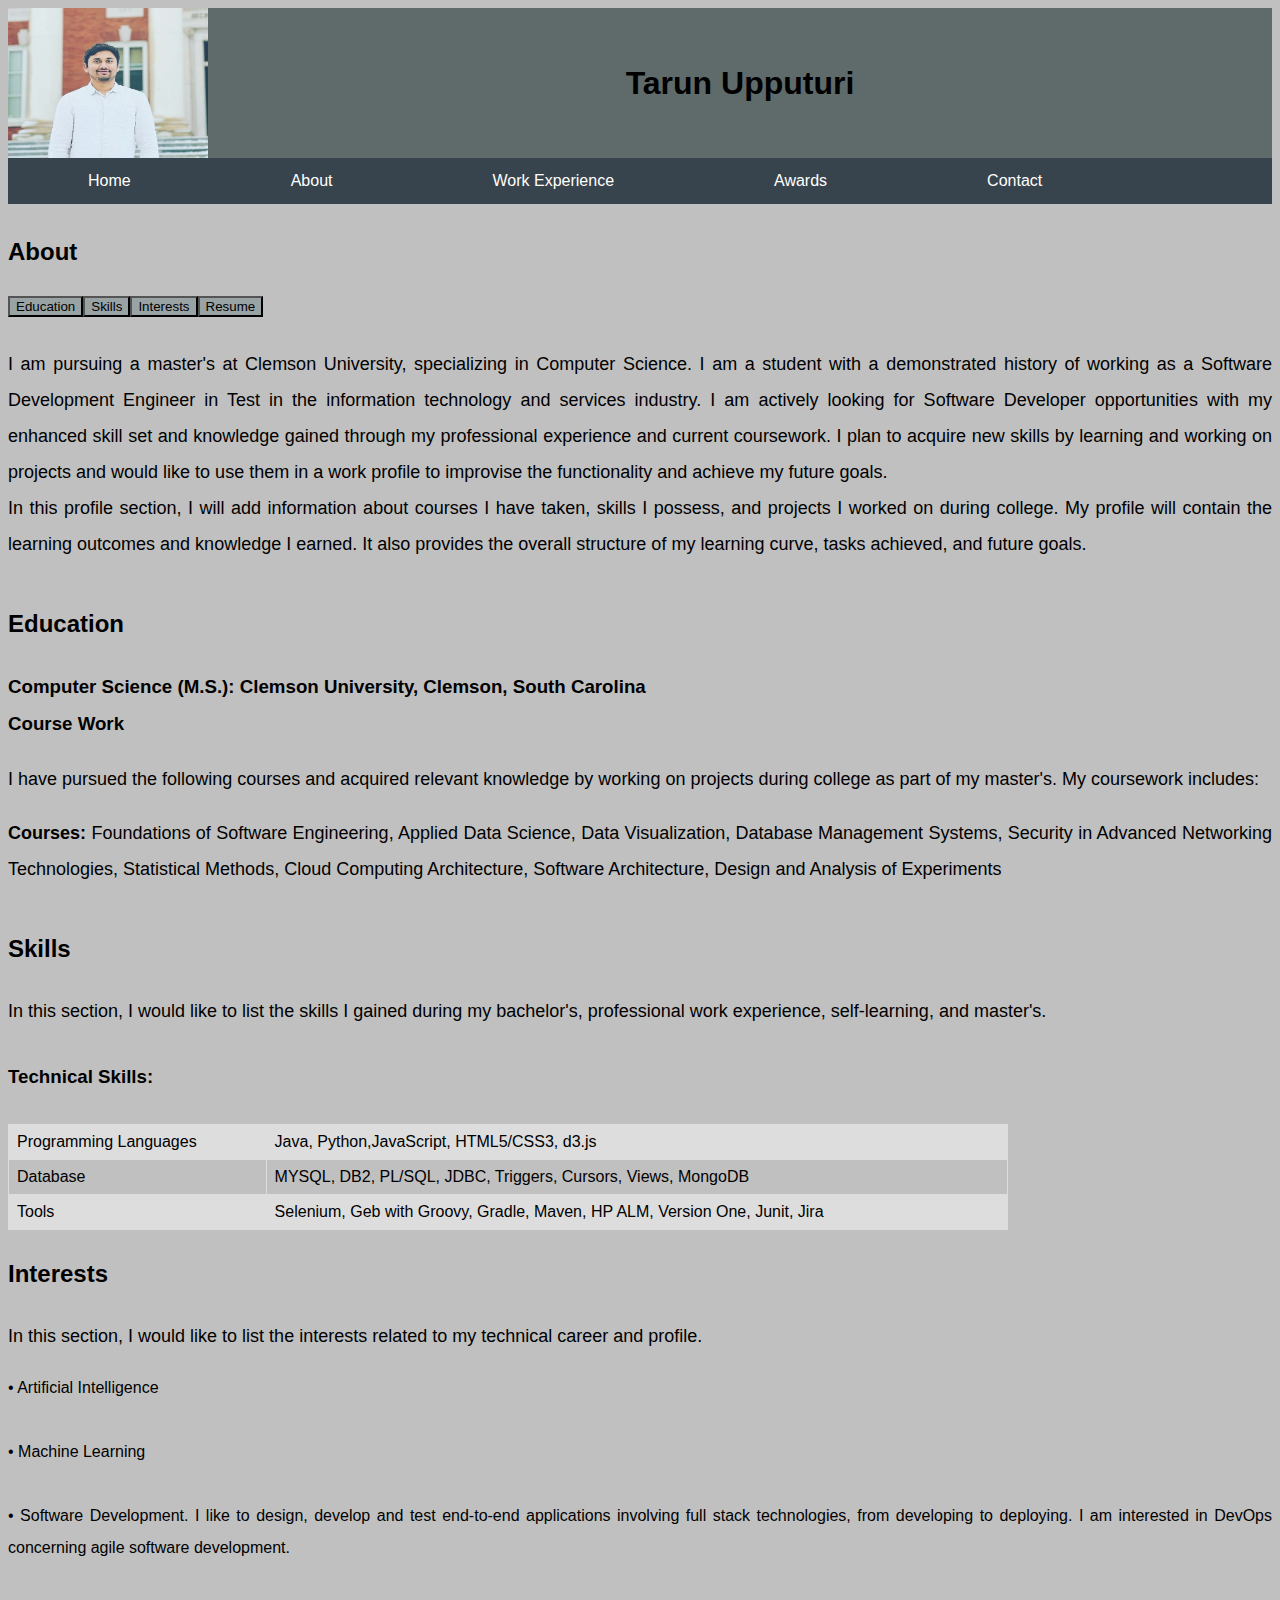
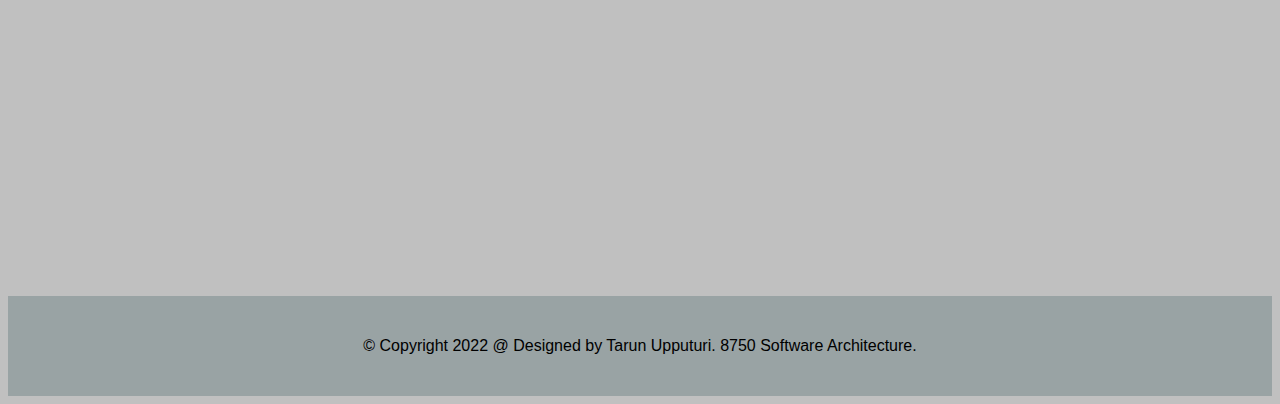
==== about.html @ b75d2e14 "Add files via upload" ====
<!DOCTYPE html>
<html>

<head>
  <link href="style.css" rel="stylesheet">
</head>
<title>
  About
</title>

<body>

  <div class="image"><img src="prof.jpeg" width="200" height="150">
    <h1>Tarun Upputuri</h1>

  </div>
  <div>
    <ul>
      <li><a href="index.html">Home</a></li>
      <li><a href="about.html">About</a></li>
      <li><a href="workexperience.html">Work Experience</a></li>
      <li><a href="awards.html">Awards</a></li>
      <li><a href="contact.html">Contact</a></li>

      </li>
    </ul>
  </div>

  <body style="background-color:silver">
    <div id="about">
      <h2>About &emsp;&emsp;&emsp;&emsp;</h2>
      <div class="nav">
        <button class="homenav"><a class="education" href="#Education"
            style="text-decoration: none;">Education</a></button>&emsp;
        <button class="homenav"><a class="skills" href="#Skills"
            style="text-decoration: none;">Skills</a></button>&emsp;
        <button class="homenav"><a class="interests" href="#Interests"
            style="text-decoration: none;">Interests</a></button>&emsp;
        <button class="homenav"><a class="btn line-btn-dark btn-icon btn-radius" id="resumebut" href="Tarun_resume.pdf"
            style="text-decoration: none;">Resume</a></button>&emsp;
      </div>
      <p style="font-size:18px">I am pursuing a master's at Clemson University, specializing in Computer Science. I am a
        student with a
        demonstrated history of working as a Software Development Engineer in Test in the information technology and
        services industry. I am actively looking for Software Developer opportunities with my enhanced skill set and
        knowledge gained through my professional experience and current coursework. I plan to acquire new skills by
        learning and working on projects and would like to use them in a work profile to improvise the functionality and
        achieve my future goals.<br>
        In this profile section, I will add information about courses I have taken, skills I possess, and projects I
        worked on during college. My profile will contain the learning outcomes and knowledge I earned. It also provides
        the overall structure of my learning curve, tasks achieved, and future goals.
      </p>
    </div>
    <div id="Education">
      <h2>Education</h2>
      <h3>
        Computer Science (M.S.): Clemson University, Clemson, South Carolina<br>
        Course Work<br>
      </h3>
      <p style="font-size:18px">I have pursued the following courses and acquired relevant knowledge by working on
        projects during college as
        part of my master's. My coursework includes:</p>

      <p style="font-size:18px"><b>Courses:</b> Foundations of Software Engineering, Applied Data Science, Data
        Visualization,
        Database Management Systems, Security in Advanced Networking Technologies, Statistical Methods, Cloud Computing
        Architecture,
        Software Architecture, Design and Analysis of Experiments</p>
    </div>
    <div id="Skills">
      <h2>Skills</h2>
      <p style="font-size:18px">In this section, I would like to list the skills I gained during my bachelor's,
        professional work experience,
        self-learning, and master's.</p>
    </div>
    <h3>Technical Skills:</h3>
    <br>


    <table class="a">
      <tr>
        <td>Programming Languages</td>
        <td>Java, Python,JavaScript, HTML5/CSS3, d3.js</td>

      </tr>
      <tr>
        <td>Database</td>
        <td>MYSQL, DB2, PL/SQL, JDBC, Triggers, Cursors, Views, MongoDB</td>

      </tr>
      <tr>
        <td>Tools</td>
        <td>Selenium, Geb with Groovy, Gradle, Maven, HP ALM, Version One, Junit, Jira</td>

      </tr>

    </table>

    <div id="Interests">
      <h2>Interests</h2>
      <p style="font-size:18px">In this section, I would like to list the interests related to my technical career and
        profile.</p>
      • Artificial Intelligence <br><br>

      • Machine Learning<br><br>

      • Software Development. I like to design, develop and test end-to-end applications involving full stack
      technologies, from developing to deploying. I am interested in DevOps concerning agile software development.
      <br><br>
    </div>

    <div class="copyright" style="margin-top: 300px;">

      <p>
        <center>&copy; Copyright 2022 @ Designed by Tarun Upputuri. 8750 Software Architecture.</center>
      </p>

    </div>
  </body>

</html>
---- style.css ----
body {
  background-color: white;
}

ul {
  list-style-type: none;
  margin: 0;
  padding: 0;
  overflow: hidden;
  background-color: #38444d;
}

div {
  text-align: justify;
  text-justify: inter-word;
  display: inline-block;
  width: 100%;
  background-color: grey;
}

.image {
  width: auto;
  display: flex;
  background-color: #5F6A6A;
}

li {
  float: left;
}

a.skills {
  color: black;
}

a.interests {
  color: black;
}

a#resumebut {
  color: black;
}

.homenav {
  width: auto;
  background-color: #99A3A4;
  float: inline-start;

}

.nav {
  background-color: silver;
}

a.education {
  color: black;
  float: right;
}

.info {

  color: #7DCEA0;
}

li a {
  display: inline-block;
  color: white;
  text-align: center;
  padding: 14px 80px;
  text-decoration: none;
}

li a:hover {
  background-color: #1A5276;
}

#about {
  line-height: 2;
  background-color: silver;
}

#WorkExperience {
  background-color: silver;
}

#Education {
  line-height: 2;
  background-color: silver;
}

.copyright {
  width: 100;
  text-align: center;
  padding: 25px 0;
  background: #262626;
  font-weight: 300;
  margin-top: 20px;
}



#Skills {
  line-height: 2;
  background-color: silver;
}

#Interests {
  line-height: 2;
  background-color: silver;
}

#Awards {
  background-color: silver;
  height: 550px;
}

.containerfooter {
  padding: 30px 0 25px;
  background-color: #99A3A4;
}

#footer {
  background-color: #99A3A4;
}

.copyright,
.credits {
  background-color: #99A3A4;
}

div h1 {
  margin: auto;
}

div center {
  margin: auto;
}

center h1 {
  background-color: grey;
}

table {
  font-family: arial, sans-serif;
  border-collapse: collapse;
  width: 100%;
}

td,
th {
  border: 1px solid #dddddd;
  text-align: left;
  padding: 8px;
}

table.a {
  font-family: arial, sans-serif;
  border-collapse: collapse;
  width: 1000px;
}

tr:nth-child(odd) {
  background-color: #dddddd;
}

body {
  font-family: Arial, Helvetica, sans-serif;
}

* {
  box-sizing: border-box;
}

input[type=text],
select,
textarea {
  width: 100%;
  padding: 12px;
  border: 1px solid #ccc;
  border-radius: 4px;
  box-sizing: border-box;
  margin-top: 8px;
  margin-bottom: 14px;
  resize: vertical;
}

input[type=submit] {
  background-color: grey;
  color: white;
  padding: 12px 20px;
  border: none;
  border-radius: 4px;
  cursor: pointer;
}

input[type=submit]:hover {
  background-color: #1A5276;
}

.container {
  border-radius: 4px;
  background-color: silver;
  padding: 20px;
}
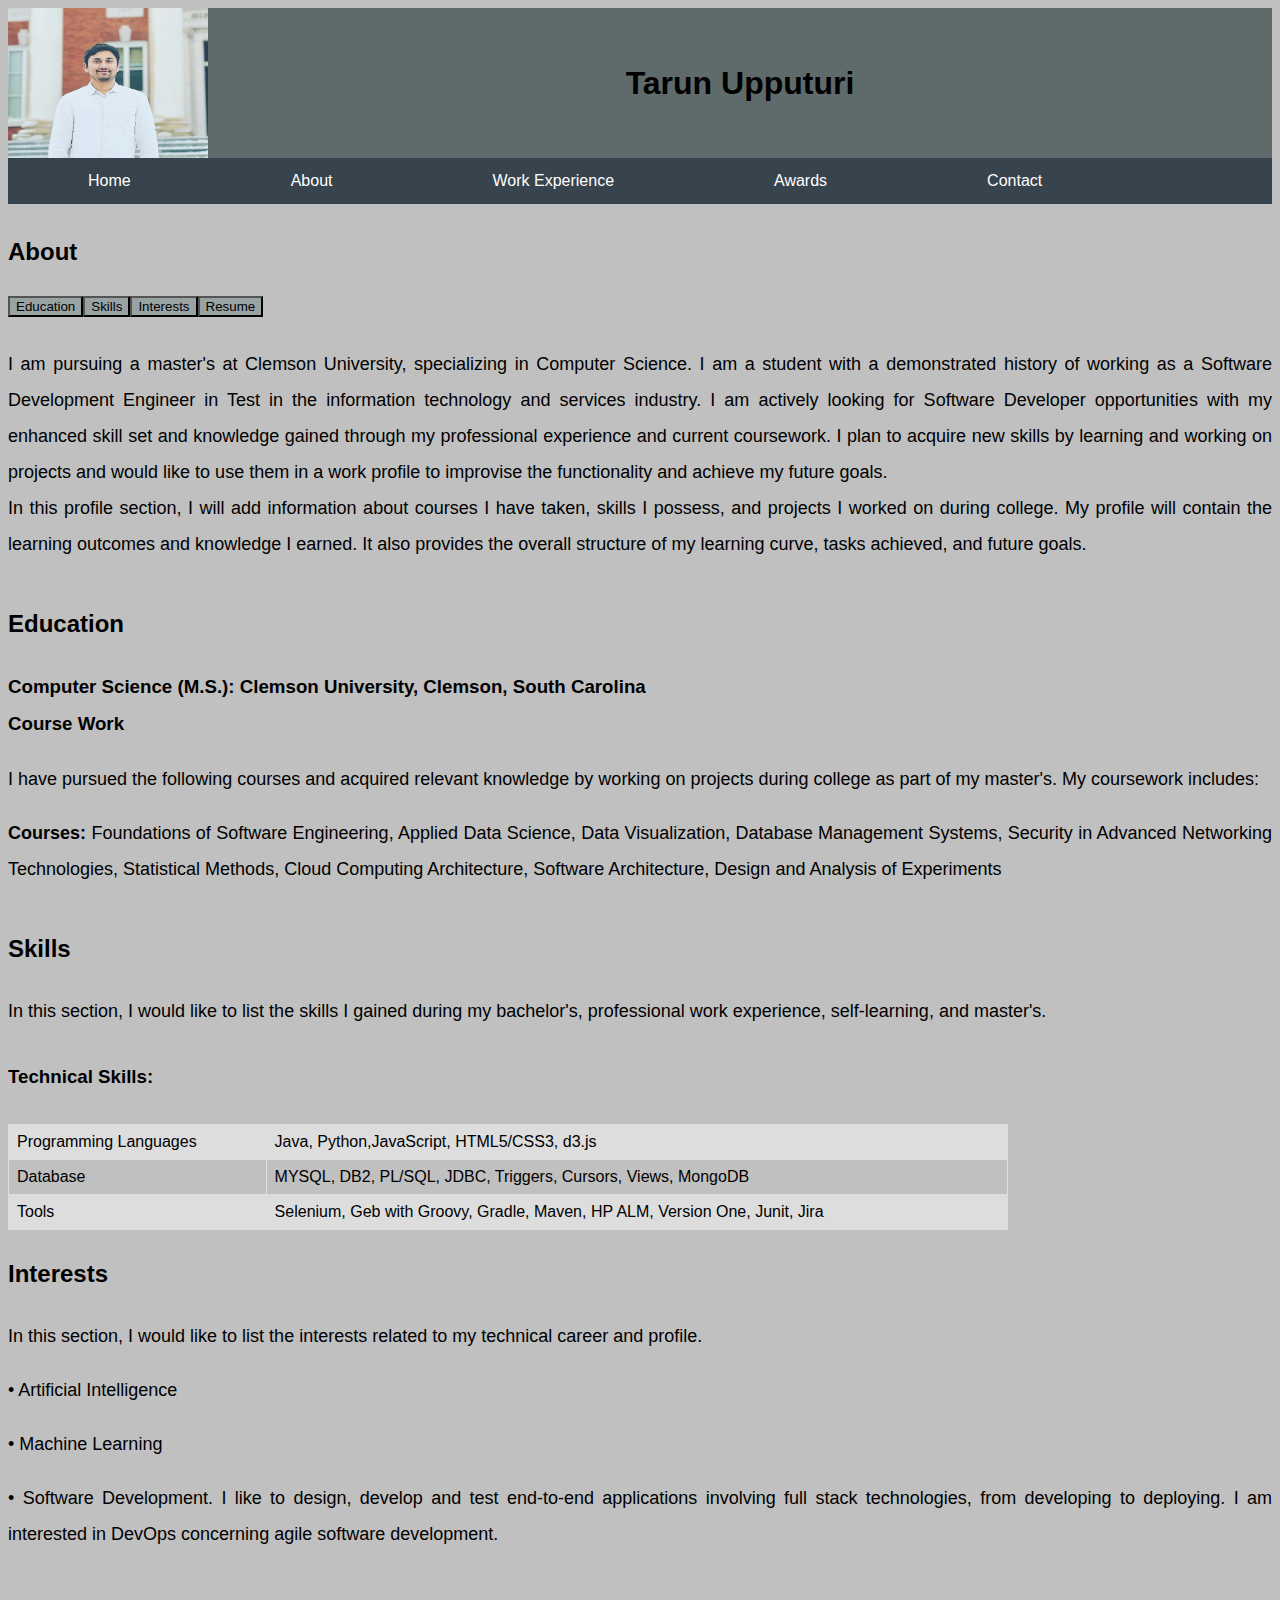
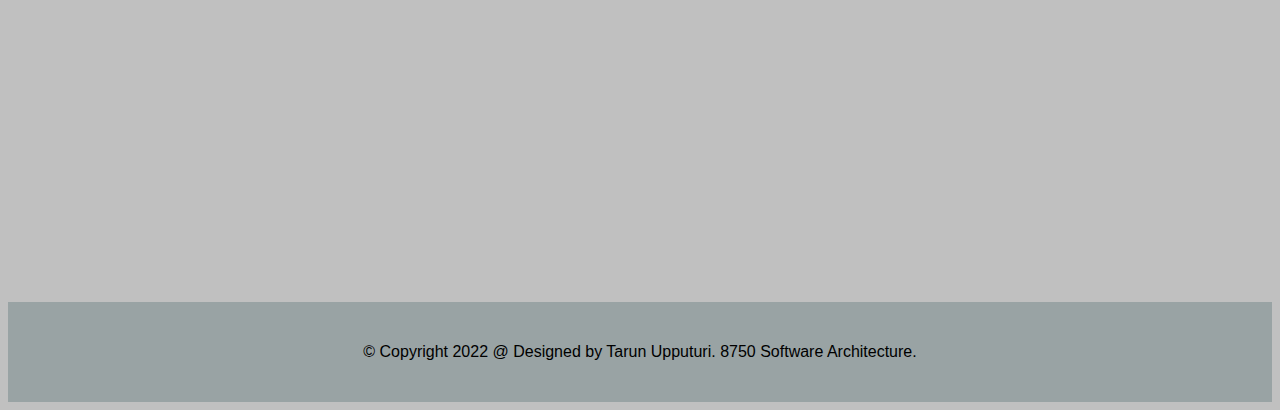
==== commit b58e80f2: "Update about.html" ====
--- a/about.html
+++ b/about.html
@@ -100,13 +100,14 @@
       <h2>Interests</h2>
       <p style="font-size:18px">In this section, I would like to list the interests related to my technical career and
         profile.</p>
-      • Artificial Intelligence <br><br>
+      <p style="font-size:18px">• Artificial Intelligence</p>
 
-      • Machine Learning<br><br>
+      <p style="font-size:18px">• Machine Learning</p>
 
-      • Software Development. I like to design, develop and test end-to-end applications involving full stack
-      technologies, from developing to deploying. I am interested in DevOps concerning agile software development.
-      <br><br>
+      <p style="font-size:18px">• Software Development. I like to design, develop and test end-to-end applications
+        involving full stack
+        technologies, from developing to deploying. I am interested in DevOps concerning agile software development.</p>
+      <br>
     </div>
 
     <div class="copyright" style="margin-top: 300px;">
@@ -118,4 +119,4 @@
     </div>
   </body>
 
-</html>+</html>
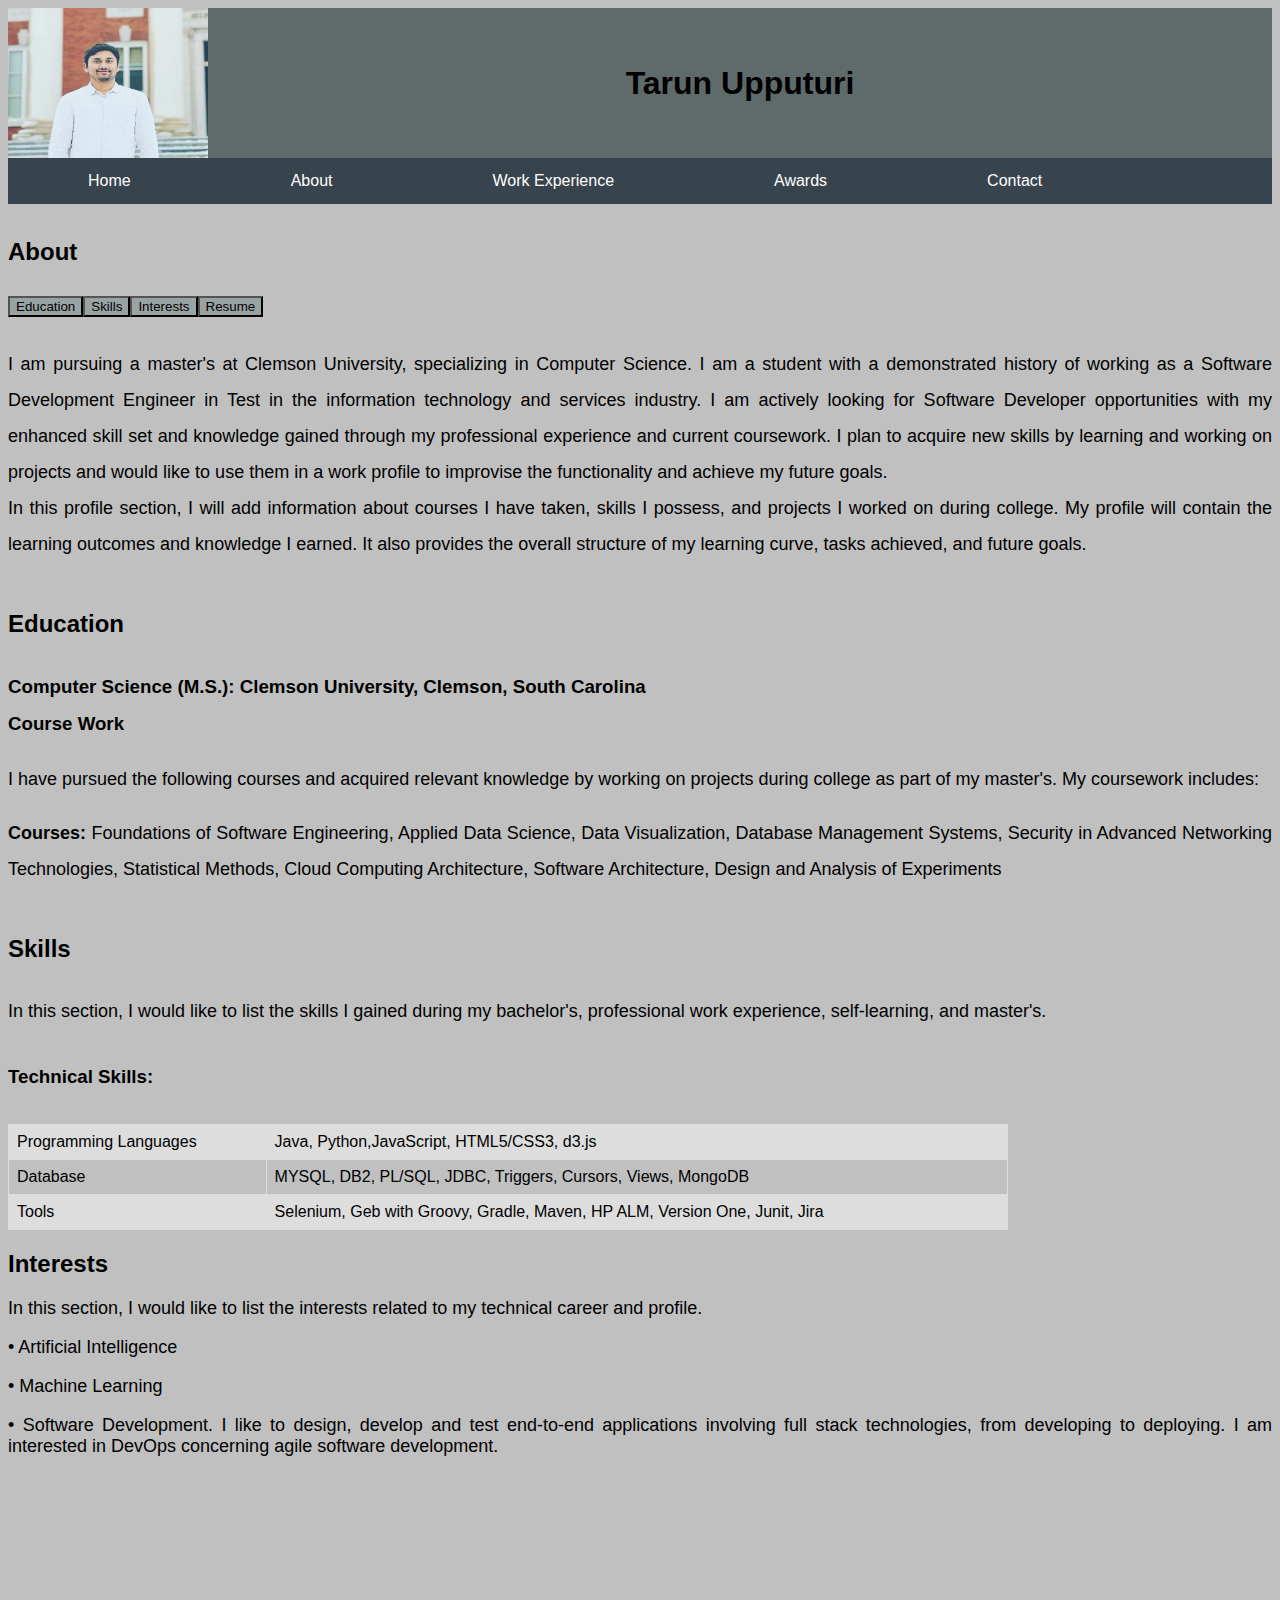
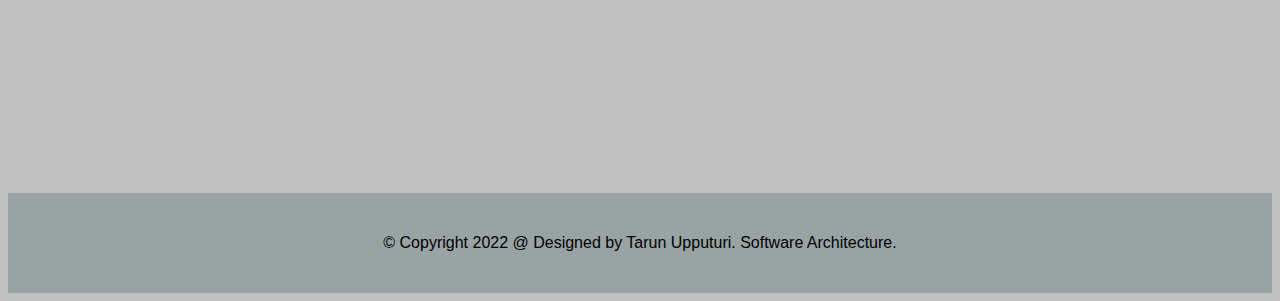
==== commit 939f779b: "Update about.html" ====
--- a/about.html
+++ b/about.html
@@ -113,7 +113,7 @@
     <div class="copyright" style="margin-top: 300px;">
 
       <p>
-        <center>&copy; Copyright 2022 @ Designed by Tarun Upputuri. 8750 Software Architecture.</center>
+        <center>&copy; Copyright 2022 @ Designed by Tarun Upputuri. Software Architecture.</center>
       </p>
 
     </div>
--- a/style.css
+++ b/style.css
@@ -104,7 +104,6 @@
 }
 
 #Interests {
-  line-height: 2;
   background-color: silver;
 }
 
@@ -201,4 +200,3 @@
   background-color: silver;
   padding: 20px;
 }
-
